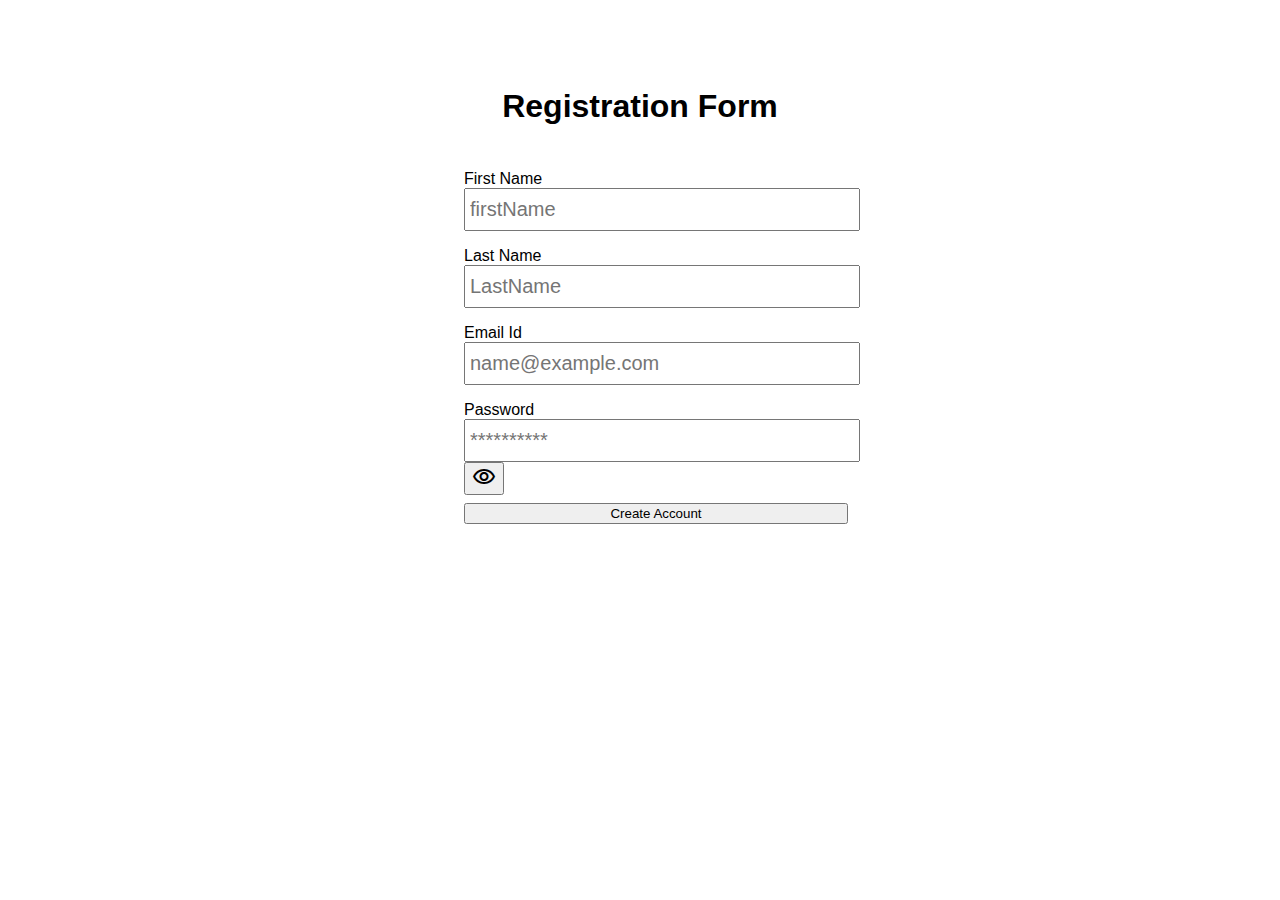
==== index.html @ 50c90a3f "first commit" ====
<!DOCTYPE html>
<html lang="en">
<head>
    <meta charset="UTF-8">
    <meta http-equiv="X-UA-Compatible" content="IE=edge">
    <meta name="viewport" content="width=device-width, initial-scale=1.0">
    <title>Form Validation</title>
    <link rel="stylesheet" href="style.css">
</head>     
<body>
    <h1 class="heading-1">Registration Form</h1>
    <form class="form">
      <div class="fn-container gutter-small">
        <label class="d-flex direction-column gap"
          >First Name
          <input data-key="firstName" class="input" placeholder="firstName" />
        </label>
        <span data-error="fn-err" class="error-message"
          >Name must only contain alphabets</span
        >
        <span class="empty-field">*Please fill this field</span>
      </div>

      <div class="ln-container gutter-small">
        <label class="d-flex direction-column gap"
          >Last Name
          <input data-key="lastName" class="input" placeholder="LastName" />
        </label>
        <span data-error="ln-err" class="error-message"
          >Name must only contain alphabets</span
        >
        <span class="empty-field">*Please fill this field</span>
      </div>

      <div class="email-container gutter-small">
        <label class="d-flex direction-column gap"
          >Email Id
          <input
            data-key="email"
            type="email"
            class="input"
            placeholder="name@example.com"
          />
        </label>
        <span data-error="email-err" class="error-message">Invalid Email</span>
        <span class="empty-field">*Please fill this field</span>
      </div>

      <div class="pwd-container gutter-small relative">
        <label class="d-flex direction-column gap"
          >Password
          <input
            type="password"
            data-key="password"
            class="input "
            placeholder="**********"
          />
          <button class="btn absolute right-0">
            <span class="material-icons-outlined">
              visibility
            </span>
          </button>
        </label>
        <ul data-error="pwd-err" class="error-message ul">
          <li class="list">
            Password must contain atleast 8 characters
          </li>
          <li class="list">
            Password must contain atleast one lower case letter
          </li>
          <li class="list">
            Password must contain atleast one upper case letter
          </li>
          <li class="list">Password must contain atleast one digit</li>
          <li class="list">
            Password must contain atleast one special character (!@#$%^&*)
          </li>
        </ul>
        <span class="empty-field">*Please fill this field</span>
      </div>
      <button class="button btn-primary cursor">Create Account</button>
    </form>
    <script src="index.js"></script>
</body>
</html>
---- style.css ----
@import url("https://uilight.netlify.app/main.css");
@import url("https://fonts.googleapis.com/icon?family=Material+Icons+Outlined");

body {
  font-family: sans-serif;
  display: flex;
  flex-direction: column;
  align-items: center;
  gap: 1rem;
}

.heading-1 {
  margin-top: 5rem;
}

.form {
  margin-left: 2rem;
  width: 30vw;
}

.input-container {
  padding: 8px 0;
}

.input {
  width: 100%;
  font-size: 1.25rem;
  padding: 8px 4px;
}

.input:focus {
  outline: none;
}

.gutter-small {
  padding: 0.5rem 0;
}

.error {
  border: 2px solid red;
}

.error:focus {
  outline: 2px solid red;
}

.d-block {
  display: block;
}

.d-none {
  display: none;
}

.relative {
  position: relative;
}

.btn {
  top: 2.8rem;
  right: 8px;
}

.button {
  width: 100%;
}

.gap {
  gap: 4px;
}

.ul {
  list-style-type: disc;
  margin-left: 1rem;
}

.list {
  color: red;
}

.error-message,
.empty-field {
  color: red;
}

.container {
  border: none;
  align-items: center;
}
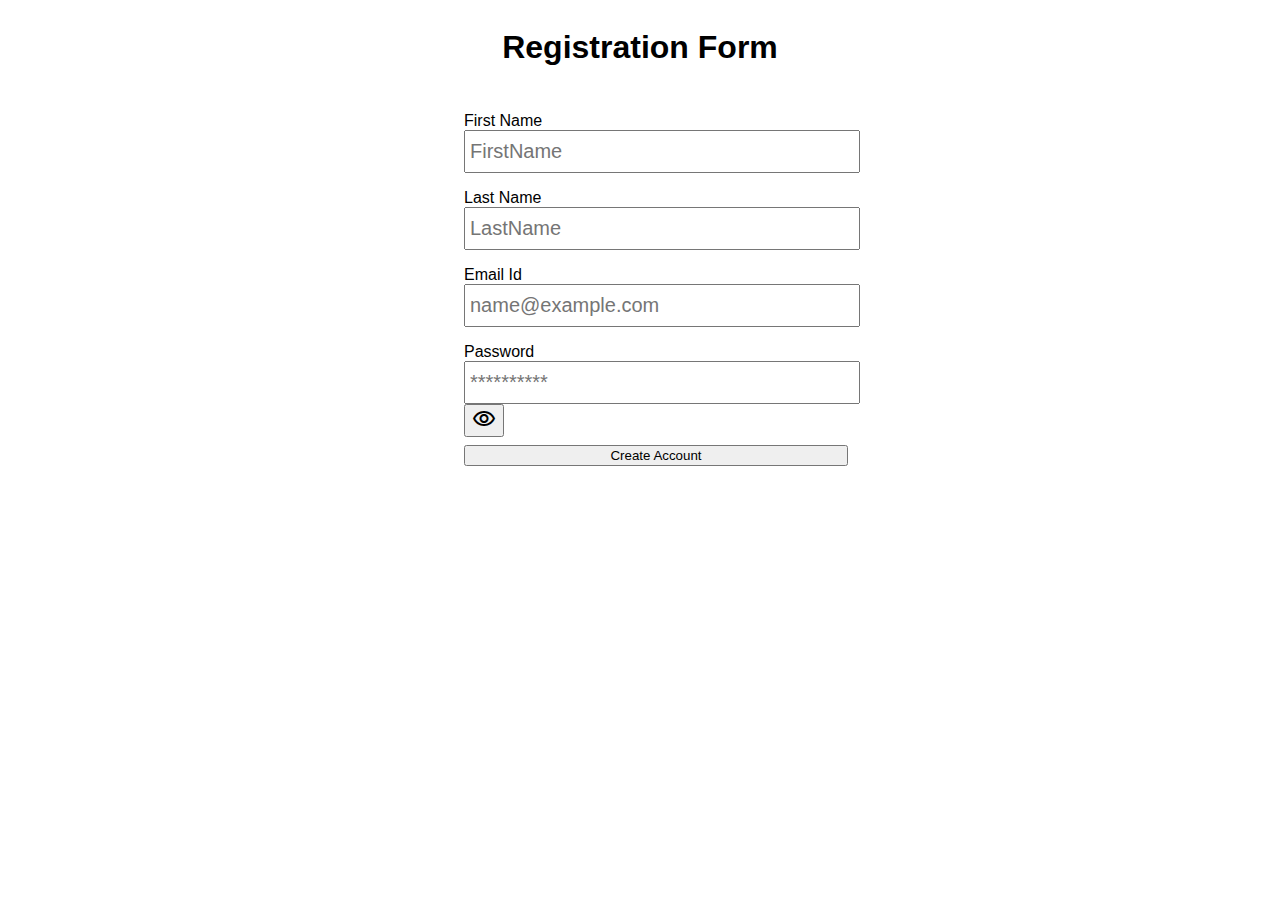
==== commit 65c7ad8c: "ls" ====
--- a/index.html
+++ b/index.html
@@ -8,17 +8,16 @@
     <link rel="stylesheet" href="style.css">
 </head>     
 <body>
-    <h1 class="heading-1">Registration Form</h1>
+    <h1 class="heding-1">Registration Form</h1>
     <form class="form">
       <div class="fn-container gutter-small">
-        <label class="d-flex direction-column gap"
-          >First Name
-          <input data-key="firstName" class="input" placeholder="firstName" />
-        </label>
-        <span data-error="fn-err" class="error-message"
-          >Name must only contain alphabets</span
-        >
-        <span class="empty-field">*Please fill this field</span>
+        <label class="d-flex direction-column gap">
+          First Name
+        <input data-key="firstName" class="input" placeholder="FirstName"/>
+      </label>
+      <span data-error="fn-error" class="error-message"
+      >Name must only contain alphabets</span>
+      <span class="empty-field">*Please fill this field</span>
       </div>
 
       <div class="ln-container gutter-small">
@@ -33,17 +32,16 @@
       </div>
 
       <div class="email-container gutter-small">
-        <label class="d-flex direction-column gap"
-          >Email Id
+        <label class="d-flex direction-column gap">Email Id
           <input
-            data-key="email"
-            type="email"
-            class="input"
-            placeholder="name@example.com"
+           data-key="email"
+           type="email"
+           class="input"
+           placeholder="name@example.com"
           />
+          <span data-error="email-err" class="error-message">Invalid Email</span>
+          <span class="empty-field">*Please this field</span>
         </label>
-        <span data-error="email-err" class="error-message">Invalid Email</span>
-        <span class="empty-field">*Please fill this field</span>
       </div>
 
       <div class="pwd-container gutter-small relative">
@@ -71,7 +69,8 @@
           <li class="list">
             Password must contain atleast one upper case letter
           </li>
-          <li class="list">Password must contain atleast one digit</li>
+          <li class="list">
+            Password must contain atleast one digit</li>
           <li class="list">
             Password must contain atleast one special character (!@#$%^&*)
           </li>
--- a/style.css
+++ b/style.css
@@ -1,7 +1,8 @@
 @import url("https://uilight.netlify.app/main.css");
 @import url("https://fonts.googleapis.com/icon?family=Material+Icons+Outlined");
 
-body {
+
+body{
   font-family: sans-serif;
   display: flex;
   flex-direction: column;
@@ -9,63 +10,63 @@
   gap: 1rem;
 }
 
-.heading-1 {
+.heading-1{
   margin-top: 5rem;
 }
 
-.form {
+.form{
   margin-left: 2rem;
   width: 30vw;
 }
 
-.input-container {
+.input-container{
   padding: 8px 0;
 }
 
-.input {
+.input{
   width: 100%;
   font-size: 1.25rem;
   padding: 8px 4px;
 }
 
-.input:focus {
+.input:focus{
   outline: none;
 }
 
-.gutter-small {
+.gutter-small{
   padding: 0.5rem 0;
 }
 
-.error {
+.error{
   border: 2px solid red;
 }
 
-.error:focus {
+.error:focus{
   outline: 2px solid red;
 }
 
-.d-block {
+.d-block{
   display: block;
 }
 
-.d-none {
+.d-none{
   display: none;
 }
 
-.relative {
+.relative{
   position: relative;
 }
 
-.btn {
-  top: 2.8rem;
+.btn{
+  top:2.8rem;;
   right: 8px;
 }
 
-.button {
+.button{
   width: 100%;
 }
 
-.gap {
+.gap{
   gap: 4px;
 }
 
@@ -86,4 +87,9 @@
 .container {
   border: none;
   align-items: center;
-}+}
+
+
+
+
+
